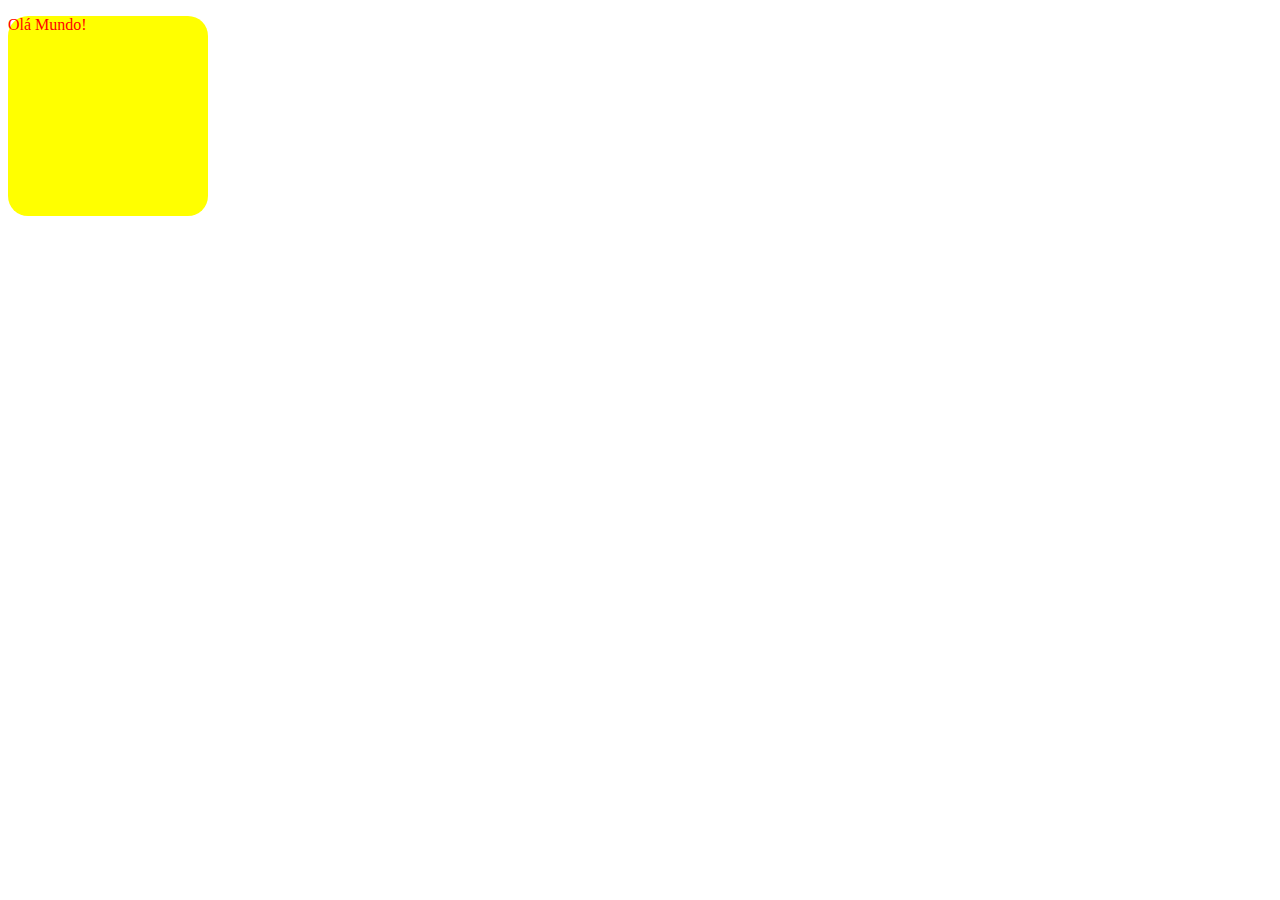
==== index.html @ ea828d31 "estilo de linha" ====
<!DOCTYPE html>
<html>
    <head>
        <title>Exemplo Oficina Web</title>
    </head>
    <body>
        <p style="color: red;background-color: yellow; width: 200px; height: 200px; border-radius: 10%;">
            Olá Mundo!
    </p>
    </body>
</html>
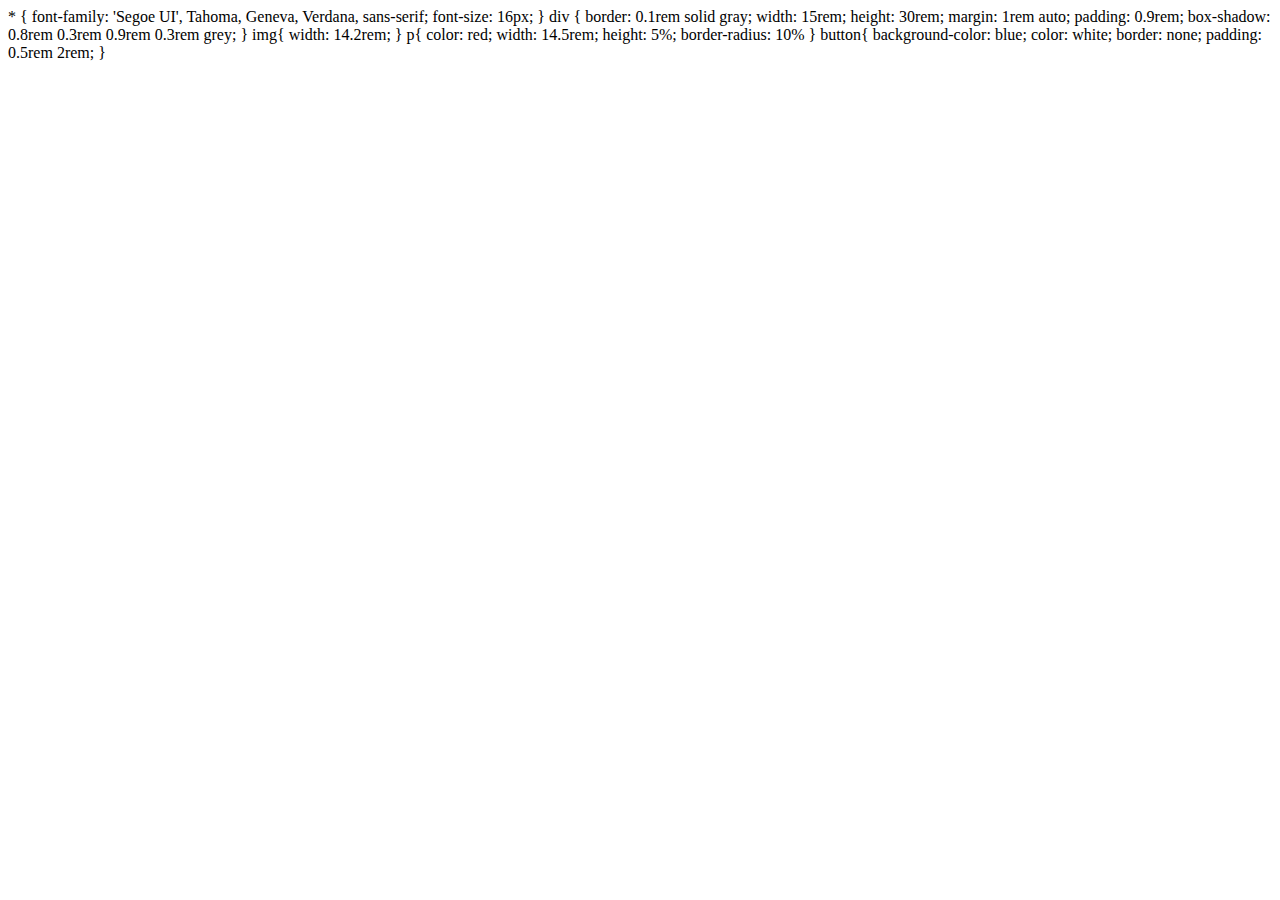
==== commit 8e481631: "oficina" ====
--- a/index.html
+++ b/index.html
@@ -2,10 +2,50 @@
 <html>
     <head>
         <title>Exemplo Oficina Web</title>
+        
+           * {
+            font-family: 'Segoe UI', Tahoma, Geneva, Verdana, sans-serif;
+            font-size: 16px;
+           }
+           div {
+                border: 0.1rem solid gray;
+                width: 15rem;
+                height: 30rem;
+                margin: 1rem auto;
+                padding: 0.9rem;
+                box-shadow: 0.8rem 0.3rem 0.9rem 0.3rem grey;
+            }
+            img{
+                width: 14.2rem;
+            }
+            p{
+                color: red;
+                width: 14.5rem;
+                height: 5%; 
+                border-radius: 10%
+            }
+            
+            button{
+                background-color: blue;
+                color: white;
+                border: none;
+                padding: 0.5rem 2rem;
+            }
+        </style>
+        <script src="funcionalidades.js"</script>
     </head>
     <body>
-        <p style="color: red;background-color: yellow; width: 200px; height: 200px; border-radius: 10%;">
-            Olá Mundo!
-    </p>
+        <div>
+            <img src="image.png" alt="foto da lua com o celular"
+            <p>
+                Lorem Ipsum is simply dummy text of the printing and typesetting industry. Lorem Ipsum has been the industry's standard dummy text ever since the 1500s
+            </p>
+            <button onclick="navegar()">OK</button>
+        </div>
+        <script>
+            function navegar(){
+                window.location = "htts://www.google.com";
+            }
+        </script>
     </body>
 </html>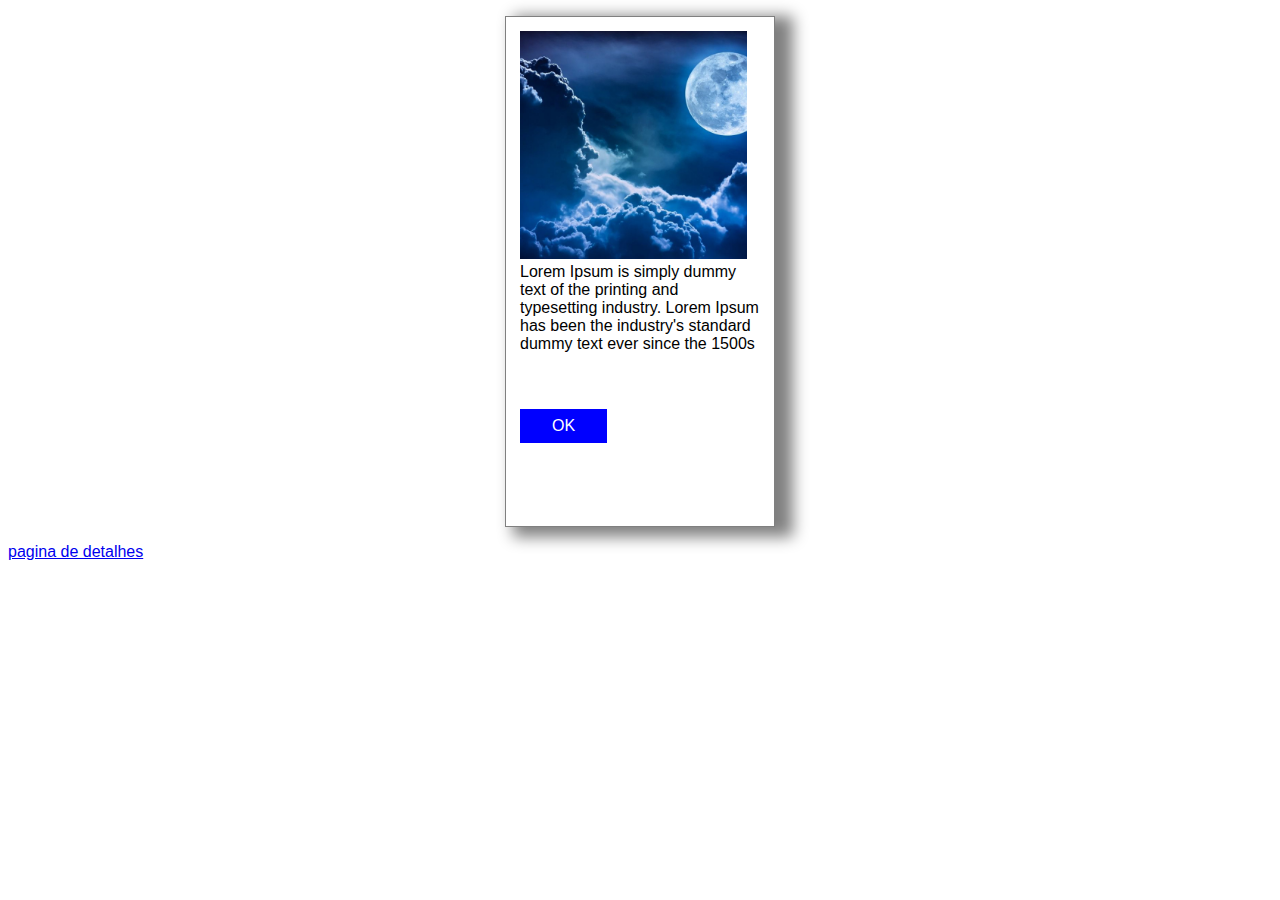
==== commit d3644384: "oficina" ====
--- a/index.html
+++ b/index.html
@@ -2,8 +2,8 @@
 <html>
     <head>
         <title>Exemplo Oficina Web</title>
-        
-           * {
+        <style>
+            * {
             font-family: 'Segoe UI', Tahoma, Geneva, Verdana, sans-serif;
             font-size: 16px;
            }
@@ -31,8 +31,9 @@
                 border: none;
                 padding: 0.5rem 2rem;
             }
+
         </style>
-        <script src="funcionalidades.js"</script>
+        <script src="funcionalidades.js"></script>
     </head>
     <body>
         <div>
@@ -42,10 +43,10 @@
             </p>
             <button onclick="navegar()">OK</button>
         </div>
+        <a href= "pagina.html"> pagina de detalhes</a>
         <script>
             function navegar(){
                 window.location = "htts://www.google.com";
             }
-        </script>
-    </body>
+        </body>
 </html>